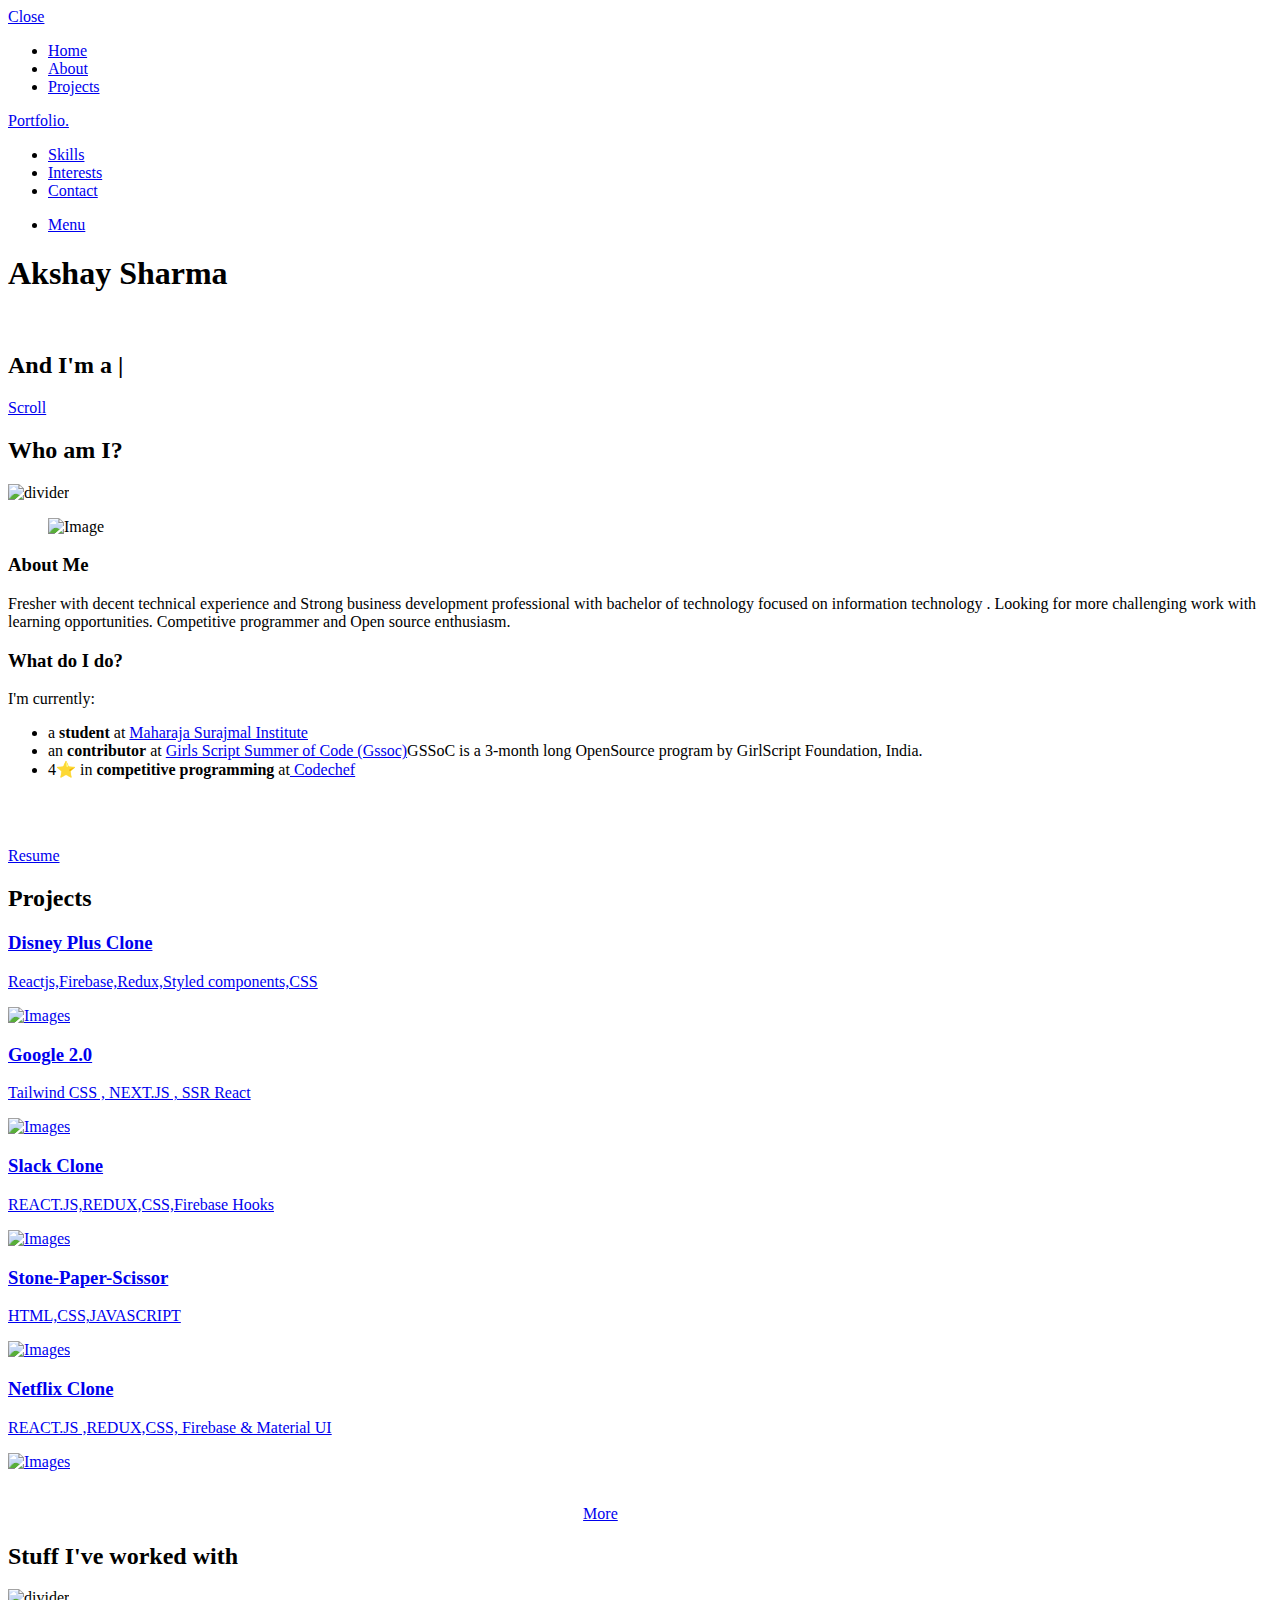
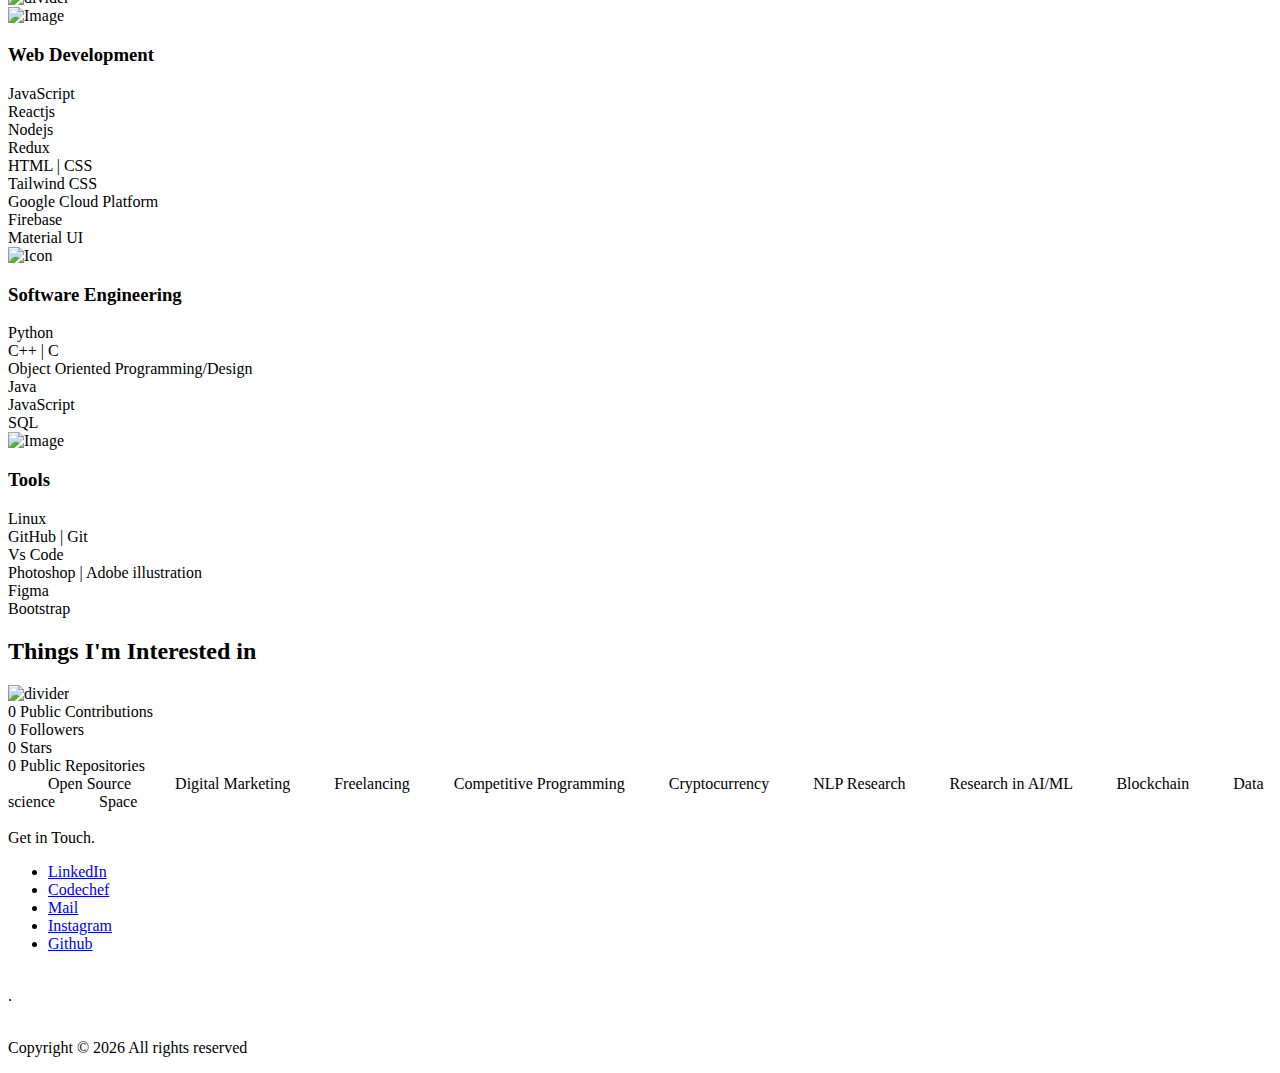
==== index.html @ 06f8ad77 "Update index.html" ====
<!doctype html>
<html lang="en">
  <head>
    <!-- Global site tag (gtag.js) - Google Analytics -->
  <script async src="https://www.googletagmanager.com/gtag/js?id=UA-176826419-1"></script>
  <script>
  window.dataLayer = window.dataLayer || [];
  function gtag(){dataLayer.push(arguments);}
  gtag('js', new Date());

  gtag('config', 'UA-176826419-1');
  </script>

    <title>Akshay Sharma</title>
    <meta charset="utf-8">
    <meta name="viewport" content="width=device-width, initial-scale=1, shrink-to-fit=no">

    <meta name="description" content="">
    <meta name="keywords" content="html, css, javascript, jquery">
    <meta name="author" content="">
    <meta name='viewport' content='width=device-width, initial-scale=1'>
    <script src='https://kit.fontawesome.com/a076d05399.js'></script>

    <link rel="stylesheet" href="css/vendor/icomoon/style.css">
    <link rel="stylesheet" href="css/vendor/owl.carousel.min.css">
    <link rel="stylesheet" href="css/vendor/animate.min.css">
    <link rel="stylesheet" href="css/vendor/aos.css">
    <link rel="stylesheet" href="css/vendor/bootstrap.min.css">
    <link rel="stylesheet" href="css/vendor/jquery.fancybox.min.css">
    <link rel="icon" href="images/favicon1.png">

    <!-- Theme Style -->
    <link rel="stylesheet" href="css/style.css">

  </head>
  <body data-spy="scroll" data-target=".site-nav-target" data-offset="200" class="body">

    <nav class="unslate_co--site-mobile-menu">
      <div class="close-wrap d-flex">
        <a href="#" class="d-flex ml-auto js-menu-toggle">
          <span class="close-label">Close</span>
          <div class="close-times">
            <span class="bar1"></span>
            <span class="bar2"></span>
          </div>
        </a>
      </div>
      <div class="site-mobile-inner"></div>
    </nav>
    


    <div class="unslate_co--site-wrap">

      <div class="unslate_co--site-inner">
        <!-- END lines -->
      
      <nav class="unslate_co--site-nav site-nav-target">

        <div class="container">
          
        
          <div class="row align-items-center justify-content-between text-left">
            <div class="col-md-5 text-right">
              <ul class="site-nav-ul js-clone-nav text-left d-none d-lg-inline-block">
                
                <li><a href="#home-section" class="nav-link">Home</a></li>
                <li><a href="#about-section" class="nav-link">About</a></li>
                <li><a href="#projects-section" class="nav-link">Projects</a></li>
              </ul>
            </div>
            <div class="site-logo pos-absolute">
              <a href="index.html" class="unslate_co--site-logo"><span>Portfolio.</span></a>
            </div>
            <div class="col-md-5 text-right text-lg-left">
              <ul class="site-nav-ul js-clone-nav text-left d-none d-lg-inline-block">
                <li><a href="#expertise-section" class="nav-link">Skills</a></li>
                <li><a href="#skills-section" class="nav-link">Interests</a></li>
                <li><a href="#contact-section" class="nav-link">Contact</a></li>
              </ul>

              <!-- <ul class="site-nav-ul js-clone-nav text-left d-none d-lg-inline-block">
                <li><a onclick="change_theme()" id="theme-button"><i class='far fa-sun' style='font-size:1.5em'></i></a></li>
              </ul>   Will Work upon this -->

              <ul class="site-nav-ul-none-onepage text-right d-inline-block d-lg-none">
                <li><a href="#" class="js-menu-toggle">Menu</a></li>
              </ul>

            </div>
          </div>
        </div>

      </nav>
      <!-- END nav -->
   

      <div class="cover-v1 jarallax" style="background-image: url('images/bg.png');" id="home-section">
        <div class="container">
          <div class="row align-items-center">
              
            <div class="col-md-7 mx-auto text-center">
              <h1 class="heading gsap-reveal-hero">Akshay Sharma</h1>
              <br>
              <h2 class='subheading gsap-reveal-filter'>And I'm a
                <span
                class="txt-rotate"
                data-period="2000"
                data-rotate='[ "Student", "Full Stack Developer", "Problem Solver", "Open Source Enthusiast", "Competitive programmer" , "Dog person"]'></span><a class='bold_link span_color' id='cursor'>|</a></h2>
            </div>

          </div>
        </div>


        <a href="#about-section" class="mouse-wrap smoothscroll">
          <span class="mouse">
            <span class="scroll"></span>
          </span>
          <span class="mouse-label">Scroll</span>
        </a>

      </div>
    

      <div class="unslate_co--section" id="about-section">
        <div class="container">
          
          <div class="section-heading-wrap text-center mb-5">
            <h2 class="heading-h2 text-center divider"><span class="gsap-reveal">Who am I?</span></h2>
            <span class="gsap-reveal">
            <img src="images/divider.png" alt="divider" width="76">
            </span>
          </div>
          

          <div class="row mt-5 justify-content-between">
            <div class="col-lg-5 mb-5 mb-lg-0 ">
              <figure class="dotted-bg gsap-reveal-img ">
                <img src="images/profile.jpg" alt="Image" class="img-fluid">
              </figure>
            </div>
            <div class="col-lg-4 pr-lg-5">
              <h3 class="mb-4 heading-h3"><span class="gsap-reveal">About Me</span></h3>
              <p class="lead gsap-reveal"> Fresher with decent technical experience and Strong business development professional with bachelor of technology focused on information technology . Looking for more challenging work with learning opportunities. Competitive programmer and Open source enthusiasm.</p>
              <h3 class="mb-4 heading-h3"><span class="gsap-reveal">What do I do?</span></h3>
                I'm currently:
            
            
            
            
                <ul class='current-positions'>
                <li>a <a class="monospace-emphasis"><strong>student</strong></a> at <a href="https://www.msijanakpuri.com/" target="blank" class='bold_link'>Maharaja Surajmal Institute</a></li>
                <li>an <a class="monospace-emphasis"><strong>contributor</strong></a> at <a href="https://gssoc.girlscript.tech/  " target="blank" class='bold_link'>Girls Script Summer of Code (Gssoc)</a>GSSoC is a 3-month long OpenSource program by GirlScript Foundation, India.</li>
                <li>4⭐ in <a class="monospace-emphasis"><strong> competitive programming</strong></a> at<a href='https://www.codechef.com/users/codewithakki' target="blank" class='bold_link'> Codechef</a> </li>
              </ul>
              <br>
              <br>
              <p class="gsap-reveal"><a href="https://drive.google.com/file/d/1NU-1V02Hr4k9ktSQNRlyvqrCm5pZgDbq/view?usp=sharing" download="AkshaySharma's Resume" class="btn btn-outline-pill btn-custom-light">Resume</a></p>
            </div>
          </div>
        </div>
      </div>

      <div class="unslate_co--section" id="projects-section">
        <div class="container">
          
          
          <div class="relative"><div class="loader-portfolio-wrap"><div class="loader-portfolio"></div></div> </div>
          <div id="portfolio-single-holder"></div>

          <div class="portfolio-wrapper">

            <div class="align-items-center mb-4 gsap-reveal gsap-reveal-filter">
              <h2 class="mr-auto heading-h2"><span class="gsap-reveal">Projects</span></h2>

              <!-- <a href="#" class="text-white js-filter d-inline-block d-lg-none">Filter</a>
              
              <div class="filter-wrap">
                <div class="filter ml-auto" id="filters">
                  <a href="#" class="active" data-filter="*">All</a>
                  <a href="#" data-filter=".django">Django</a>
                  <a href="#" data-filter=".js">Javascript</a>
                  <a href="#" data-filter=".python">Python</a>
                  <a href="#" data-filter=".android">Android</a>
                  <a href="#" data-filter=".community">Community</a>
                </div>
              </div> -->
            </div>

            <!--Rails - Django-->
            
            <div id="posts" class="row gutter-isotope-item ">
              <div class="item python js community  col-lg-6 col-md-6 col-lg-4 isotope-mb-2">
                <a href="Disney_prime.html" class="portfolio-item ajax-load-page isotope-item gsap-reveal-img" data-id="1">
                    <div class="overlay">
                      <span class="wrap-icon icon-link2"></span>
                      <div class="portfolio-item-content">
                        <h3>Disney Plus Clone</h3>
                        <p>Reactjs,Firebase,Redux,Styled components,CSS</p>
                      </div>
                    </div>
                    <img src="images/homepage.jpg" class="lazyload  img-fluid" alt="Images" />
                  </a>
              </div>
              <div class="item python django col-lg-6 col-md-6 col-lg-4 isotope-mb-2 ">
                <a href="web.html" class="portfolio-item ajax-load-page item-portrait isotope-item gsap-reveal-img" data-id="3">
                    <div class="overlay">
                      <span class="wrap-icon icon-link2"></span>
                      <div class="portfolio-item-content">
                        <h3>Google 2.0</h3>
                        <p>Tailwind CSS , NEXT.JS , SSR React </p>
                      </div>
                    </div>
                    <img src="images/web.JPG" class="lazyload  img-fluid" alt="Images" />
                  </a>
              </div>

              <div class="item android community col-lg-6 col-md-6 col-lg-4 isotope-mb-2">
                  <a href="slack.html" class="portfolio-item isotope-item gsap-reveal-img">
                      <div class="overlay">
                        <span class="wrap-icon icon-link2"></span>
                        <div class="portfolio-item-content">
                          <h3>Slack Clone</h3>
                          <p> REACT.JS,REDUX,CSS,Firebase Hooks</p>
                        </div>
                      </div>
                      <img src="images/chathut1.JPG" class="lazyload  img-fluid" alt="Images" />
                    </a>
                </div>

              <div class="item python col-lg-6 col-md-6 col-lg-4 isotope-mb-2">

                <a href="stone.html" class="portfolio-item isotope-item gsap-reveal-img">
                    <div class="overlay">
                      <span class="wrap-icon icon-link2"></span>
                      <div class="portfolio-item-content">
                        <h3>Stone-Paper-Scissor</h3>
                        <p>HTML,CSS,JAVASCRIPT</p>
                      </div>
                    </div>
                    <img src="images/stone.JPG" class="lazyload  img-fluid" alt="Images" />
                  </a>

              </div>
              <div class="item python community branding  mt-lg col-lg-6 col-md-6 col-lg-4 isotope-mb-2">
                  <a href="Netflix.html" class="portfolio-item ajax-load-page item-portrait isotope-item gsap-reveal-img" data-id="2">
                      <div class="overlay">
                        <span class="wrap-icon icon-link2"></span>
                        <div class="portfolio-item-content">
                          <h3>Netflix Clone</h3>
                          <p>REACT.JS ,REDUX,CSS, Firebase & Material UI</p>
                        </div>
                      </div>
                      <img src="images/aflix.JPG" class="lazyload  img-fluid" alt="Images" />
                    </a>
                </div>
            </div>
            <br>
            
              <p  style="margin-left:45.5%" class="gsap-reveal "><a  target="_blank" href="https://github.com/codeakki?tab=repositories" class="btn btn-outline-pill btn-custom-light align-items-center">More</a></p>
           
            
          </div>






          <!-- Skills Section -->
        </div>
      </div>

      <div class="unslate_co--section" id="expertise-section">
        <div class="container">

          <div class="section-heading-wrap text-center mb-5">
            <h2 class="heading-h2 text-center divider"><span class="gsap-reveal">Stuff I've worked with</span></h2>
            <span class="gsap-reveal"><img src="images/divider.png" alt="divider" width="100"></span>
          </div>

          <div class="row gutter-v3">
            <div class="col-md-6 col-lg-4 mb-4">
              <div class="feature-v1" data-aos="fade-up" data-aos-delay="0">
                <div class="wrap-icon mb-3">
                  <img src="images/svg/001-options.svg" alt="Image" width="45">
                </div>
                <h3>Web Development</h3>
                JavaScript<br>Reactjs<br>Nodejs<br>Redux<br>HTML | CSS<br>Tailwind CSS<br>Google Cloud Platform<br>Firebase<br>Material UI
              </div> 
            </div>
            <div class="col-md-6 col-lg-4 mb-4">
              <div class="feature-v1" data-aos="fade-up" data-aos-delay="100">
                <div class="wrap-icon mb-3">
                  <img src="images/svg/002-chat.svg" alt="Icon" width="45">
                </div>
                <h3>Software Engineering <br> </h3>
                Python<br>C++ | C<br>Object Oriented Programming/Design<br>Java<br>JavaScript<br>SQL<br>
              </div> 
            </div>
            <div class="col-md-6 col-lg-4 mb-4">
              <div class="feature-v1" data-aos="fade-up" data-aos-delay="200">
                <div class="wrap-icon mb-3">
                  <img src="images/svg/003-contact-book.svg" alt="Image" class="img-fluid" width="45">
                </div>
                <h3>Tools</h3>
                Linux<br>GitHub | Git <br>Vs Code <br> Photoshop | Adobe illustration<br>Figma<br>Bootstrap
              </div> 
            </div>
          </div>
        </div>
      </div>

      <div class="unslate_co--section section-counter" id="skills-section">
        <div class="container">
          <div class="section-heading-wrap text-center mb-5">
            <h2 class="heading-h2 text-center divider"><span class="gsap-reveal">Things I'm Interested in</span></h2>
            <span class="gsap-reveal"><img src="images/divider.png" alt="divider" width="76"></span>
          </div>


           <div class="row pt-5">
            <div class="col-6 col-sm-6 mb-5 mb-lg-0 col-md-6 col-lg-3" data-aos="fade-up" data-aos-delay="0">
              <div class="counter-v1 text-center">
                <span class="number-wrap">
                  <span class="number number-counter" data-number="150">0</span>
                  <span class="append-text"></span>
                </span>
                <span class="counter-label">Public Contributions</span>
              </div>
            </div>
            <div class="col-6 col-sm-6 mb-5 mb-lg-0 col-md-6 col-lg-3" data-aos="fade-up" data-aos-delay="100">
              <div class="counter-v1 text-center">
                <span class="number-wrap">
                  <span class="number number-counter" data-number="10">0</span>
                  <span class="append-text"></span>
                </span>
                <span class="counter-label">Followers</span>
              </div>
            </div>
            <div class="col-6 col-sm-6 mb-5 mb-lg-0 col-md-6 col-lg-3" data-aos="fade-up" data-aos-delay="200">
              <div class="counter-v1 text-center">
                <span class="number-wrap">
                  <span class="number number-counter" data-number="34">0</span>
                  <span class="append-text"></span>
                </span>
                <span class="counter-label">Stars</span>
              </div>
            </div>
            <div class="col-6 col-sm-6 mb-5 mb-lg-0 col-md-6 col-lg-3" data-aos="fade-up" data-aos-delay="300">
              <div class="counter-v1 text-center">
                <span class="number-wrap">
                  <span class="number number-counter" data-number="31">0</span>
                  <span class="append-text"></span>
                </span>
                <span class="counter-label">Public Repositories</span>
              </div>
            </div>
          </div>
        </div>
      </div> 
      <!-- END .counter -->
      <a style="margin-left:2.5em" class="skill btn btn-outline-pill btn-custom-light" id='cpp'>Open Source  </a>
      <a  style="margin-left:2.5em" class="skill btn btn-outline-pill btn-custom-light" id='sql'>Digital Marketing</a>
      <a  style="margin-left:2.5em"class="skill btn btn-outline-pill btn-custom-light" id='agile'>Freelancing</a>
      <a  style="margin-left:2.5em"class="skill btn btn-outline-pill btn-custom-light" id='django'>Competitive Programming</a>
      <a  style="margin-left:2.5em"class="skill btn btn-outline-pill btn-custom-light" id='github'>Cryptocurrency</a>
      <a  style="margin-left:2.5em" class="skill btn btn-outline-pill btn-custom-light" id='javascript'>NLP Research</a>
      <a style="margin-left:2.5em" class="skill btn btn-outline-pill btn-custom-light" id='python'> Research in AI/ML</a>
      <a  style="margin-left:2.5em" class="skill btn btn-outline-pill btn-custom-light" id='node'>Blockchain</a>
      <a style="margin-left:2.5em" class="skill btn btn-outline-pill btn-custom-light" id='html'>Data science</a>
      <a style="margin-left:2.5em" class="skill btn btn-outline-pill btn-custom-light" id='node'>Space</a>

      <div class="unslate_co--section" id="contact-section">

            </div>

            <div class="col-md-4">
              <div class="contact-info-v1">
                <div class="gsap-reveal d-block">
                </div>
                <div class="gsap-reveal d-block">
                </div>
                <div class="gsap-reveal d-block">
                </div>
              </div>
            </div>

          </div>
        </div>
      </div>
      </div>
    </div>

    <footer class="unslate_co--footer unslate_co--section">
      <div class="container">
        <br>
        <div class="row justify-content-center">
          <div class="col-md-10">
            
            <div class="footer-site-logo"><a>Get in Touch<span>.</span></a></div>

            <ul class="footer-site-social">
              <li><a target="_blank" href="https://www.linkedin.com/in/codewithakki/">LinkedIn</a></li>
              <li><a  target="_blank" href="https://www.codechef.com/users/codewithakki">Codechef</a></li>
              <li><a target="_blank" href="mailto:codewithakki@gmail.com">Mail</a></li>
              <li><a  target="_blank" href="https://www.instagram.com/akki_np">Instagram</a></li>
              <li><a target="_blank" href="https://github.com/codeakki">Github</a></li>
            </ul>
            <br>
            <span
                class="footer-typewriter"
                data-period="2000"
                data-rotate='["Made with 💝  by Akshay Sharma", "I love Tea",  "Crypto $$", "Competitive programming " ,"I can speak 3 different languages"]'>.</span>
            <br><br>
            <div id='limmy'>
            <p class="site-copyright">
              
              <!-- Link back to Colorlib can't be removed. Template is licensed under CC BY 3.0. -->
              Copyright &copy;
              <script>
                document.write(new Date().getFullYear());
              </script> All rights reserved 
              <!--| This template is made with <i class="icon-heart"
                aria-hidden="true"></i> by <a href="https://colorlib.com" target="_blank">Colorlib</a>-->
              <!-- Link back to Colorlib can't be removed. Template is licensed under CC BY 3.0. -->
            
            </p>
          </div>
          </div>
        </div>
      </div>
    </footer>
    
    <!-- Loader -->
    <div id="unslate_co--overlayer"></div>
    <div class="site-loader-wrap">
      <div class="site-loader"></div>
    </div>

    <script src="js/scripts-dist.js"></script>
    <script src="js/main.js"></script>
    <script src='js/typewriter.js'></script>

    <script>
      function change_theme() {

        if(document.theme == undefined || document.theme == 'dark') {
          document.theme = 'light'
          document.documentElement.style.filter = 'invert(1)';
          // document.getElementsByClassName("theme-button").innerHTML = "Dark";
        } else if (document.theme == 'light') {
          document.theme = 'dark'
          document.documentElement.style.filter = 'invert(0)';
          // document.getElementById("theme-button").innerHTML = "Light";
        }
      }
    </script>

  </body>
</html>
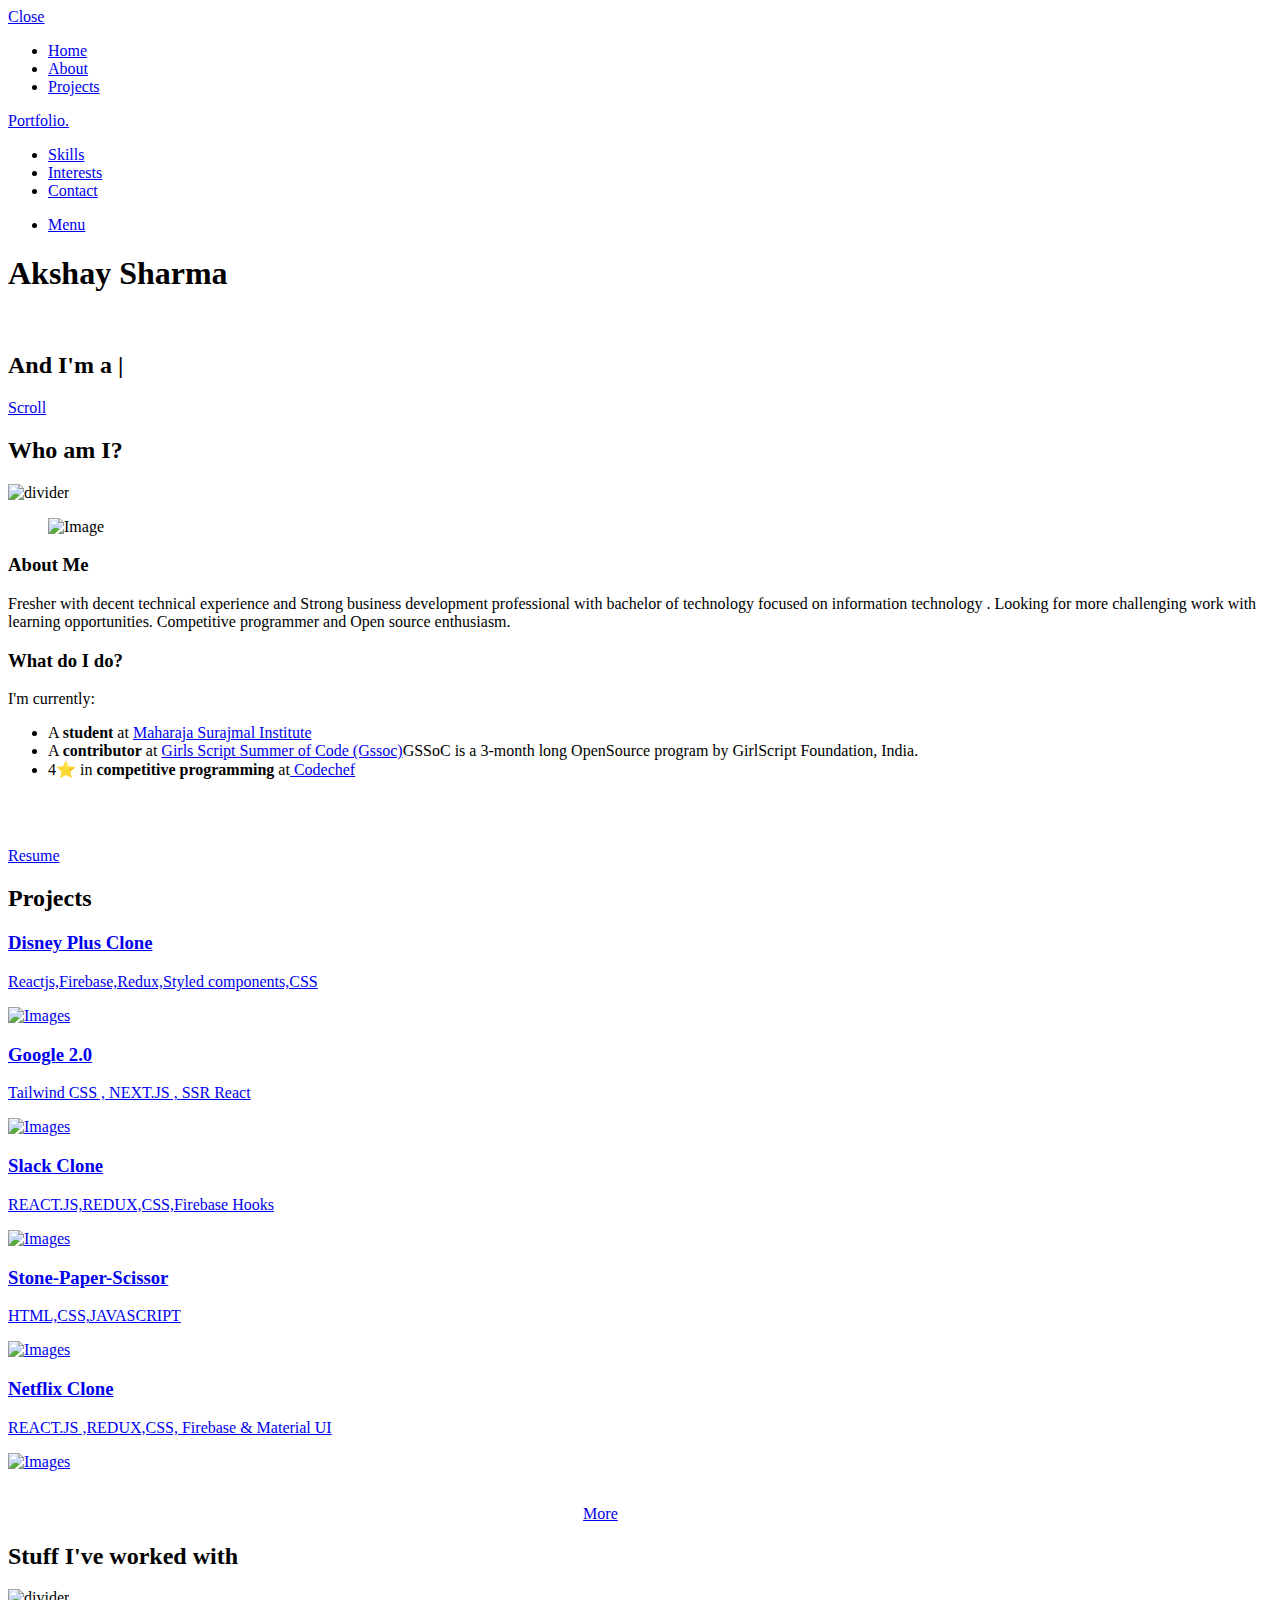
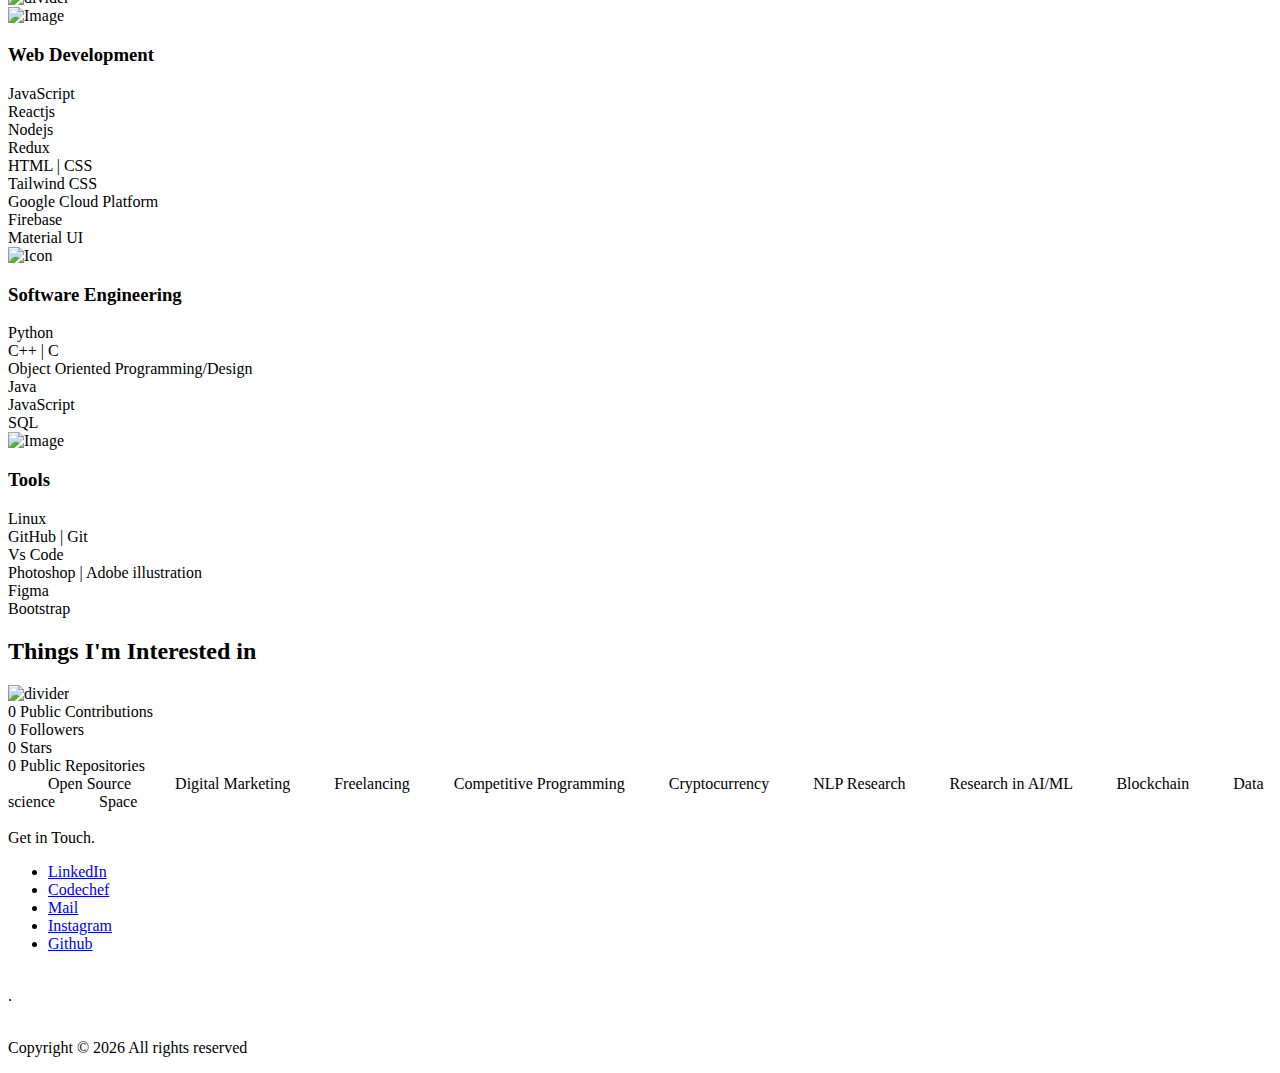
==== commit 72e329ad: "Update index.html" ====
--- a/index.html
+++ b/index.html
@@ -150,13 +150,13 @@
             
             
                 <ul class='current-positions'>
-                <li>a <a class="monospace-emphasis"><strong>student</strong></a> at <a href="https://www.msijanakpuri.com/" target="blank" class='bold_link'>Maharaja Surajmal Institute</a></li>
-                <li>an <a class="monospace-emphasis"><strong>contributor</strong></a> at <a href="https://gssoc.girlscript.tech/  " target="blank" class='bold_link'>Girls Script Summer of Code (Gssoc)</a>GSSoC is a 3-month long OpenSource program by GirlScript Foundation, India.</li>
+                <li>A <a class="monospace-emphasis"><strong>student</strong></a> at <a href="https://www.msijanakpuri.com/" target="blank" class='bold_link'>Maharaja Surajmal Institute</a></li>
+                <li>A <a class="monospace-emphasis"><strong>contributor</strong></a> at <a href="https://gssoc.girlscript.tech/  " target="blank" class='bold_link'>Girls Script Summer of Code (Gssoc)</a>GSSoC is a 3-month long OpenSource program by GirlScript Foundation, India.</li>
                 <li>4⭐ in <a class="monospace-emphasis"><strong> competitive programming</strong></a> at<a href='https://www.codechef.com/users/codewithakki' target="blank" class='bold_link'> Codechef</a> </li>
               </ul>
               <br>
               <br>
-              <p class="gsap-reveal"><a href="https://drive.google.com/file/d/1NU-1V02Hr4k9ktSQNRlyvqrCm5pZgDbq/view?usp=sharing" download="AkshaySharma's Resume" class="btn btn-outline-pill btn-custom-light">Resume</a></p>
+              <p class="gsap-reveal"><a href="https://drive.google.com/file/d/1NU-1V02Hr4k9ktSQNRlyvqrCm5pZgDbq/view?usp=sharing"  class="btn btn-outline-pill btn-custom-light">Resume</a></p>
             </div>
           </div>
         </div>
